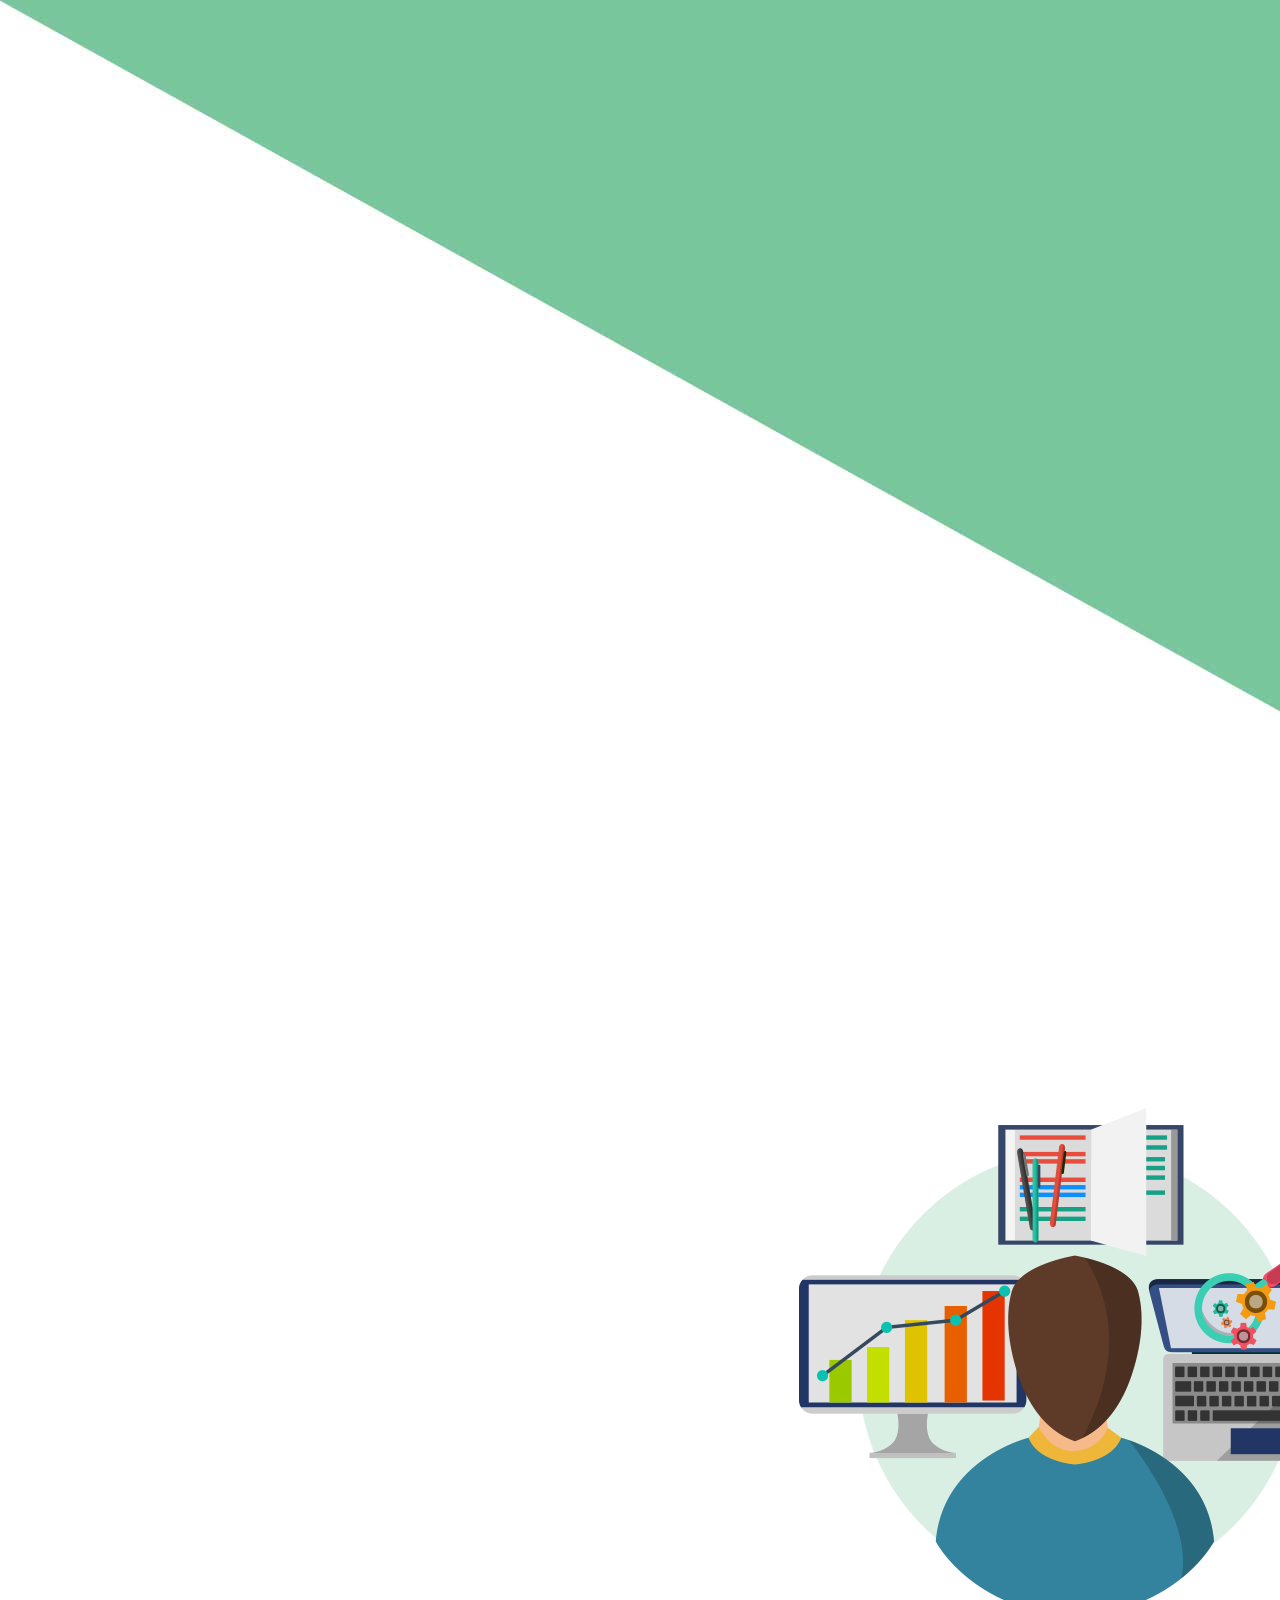
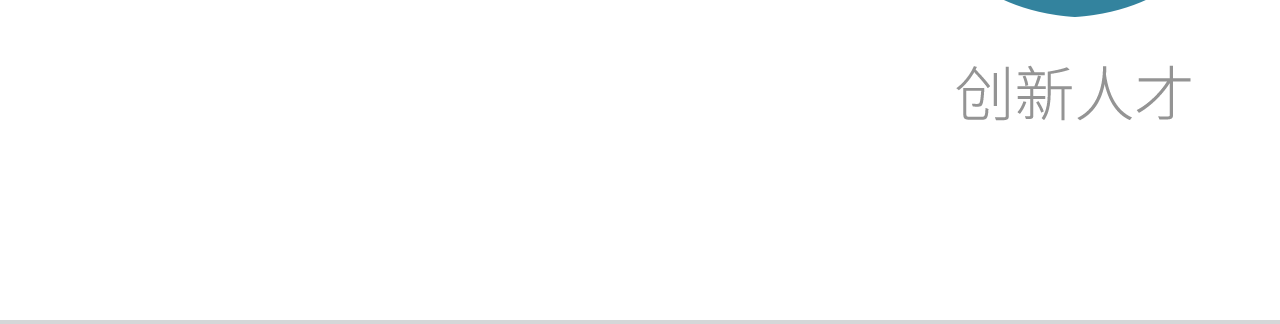
==== index.html @ 38a617d4 "Merge branch 'master' of https://github.com/coderzhoucf/xuzhuang" ====
<!DOCTYPE html>
<html lang="en">
<head>
    <meta charset="UTF-8">
    <title>主导产业</title>
    <meta charset="UTF-8">
    <meta http-equiv="X-UA-Compatible" content="IE=edge,chrome=1">
    <meta name="renderer" content="webkit" />
    <meta name="viewport" content="width=device-width, user-scalable=no, minimum-scale=1.0, maximum-scale=1.0">
    <link rel="stylesheet" type="text/css" href="css/common.css">
    <link rel="stylesheet" type="text/css" href="css/swiper.min.css">
    <link rel="stylesheet" type="text/css" href="css/index.css">
    <script src="js/jquery-1.7.1.min.js"></script>
    <script src="js/jquery.easing.1.3.js"></script>
    <script src="js/swiper.min.js"></script>
    <script src="js/three.min.js"></script>
    <script src="js/Detector.js"></script>
    <script src="js/Projector.js"></script>
    <script src="js/Tween.js"></script>
    <script src="js/index.js"></script>

</head>
<body>
    <div id="webGL"></div>
    <div class="firstPage">
        <div class="industryA">
            <span class="industryABtn">
            </span>
        </div>
        <div class="industryB">
            <span class="industryBBtn">
            </span>
        </div>
        <div class="industryC">
            <span class="industryCBtn">
            </span>
        </div>
    </div>
    <div class="info">
        <div class="top">
            <h3 class="title">标题</h3>
            <span class="close"></span>
        </div>
        <div class="swiper-container infoWarp">
            <div class="swiper-wrapper">
            </div>
        </div>
        <div class="swiper-button-prev pre"></div>
        <div class="swiper-button-next next"></div>
    </div>
</body>
</html>
---- css/common.css ----
a,
input,
button {
    -webkit-tap-highlight-color: rgba(0, 0, 0, 0);
}
input,
button {
    -webkit-appearance: none;
    border-radius: 0;
}
*{
    margin: 0;
    padding: 0;
}
body {
    margin: 0;
    -webkit-user-select: none;
}
body * {
    -webkit-user-select: none;
    -webkit-tap-highlight-color:rgba(0,0,0,0);
}
body {
    -webkit-text-size-adjust: 100%;
}
h1 {
    margin: 0;
}
a {
    text-decoration: none;
}
ul {
    margin: 0;
    padding: 0;
    list-style: none;
}
img {
    vertical-align: top;
}
---- css/index.css ----
@font-face{
    font-family: '思源黑体 CN Light';
    src : url('../font/SourceHanSansCN-Light.otf');
}
html{
    width: 4320px;
    height: 1920px;
    overflow: hidden;
}
body{
    width: 4320px;
    height: 1920px;
    position: relative;
    overflow: hidden;
    background-color: #d5d7d8;
}
.firstPage{
    width: 4320px;
    height:  1920px;
    position: absolute;
    overflow: hidden;
    z-index: 3;
    background: url("../images/indexBg.jpg") no-repeat;
    background-size: 100% 100%;
}
.firstPage .industryA .industryABtn{
    width: 650px;
    height: 650px;
    background: url("../images/industryA.png") no-repeat;
    background-size: 100% 100%;
    position: absolute;
    left: 2160px;
    margin-left: -325px;
    top: 180px;
}
.firstPage .industryB .industryBBtn{
    width: 650px;
    height: 650px;
    background: url("../images/industryB.png") no-repeat;
    background-size: 100% 100%;
    position: absolute;
    left: 1080px;
    margin-left: -325px;
    bottom: 180px;
}
.firstPage .industryC .industryCBtn{
    width: 650px;
    height: 650px;
    background: url("../images/industryC.png") no-repeat;
    background-size: 100% 100%;
    position: absolute;
    left:3240px;
    margin-left: -325px;
    bottom: 180px;
}
.info{
    width: 100%;
    height: 100%;
    position: absolute;
    left: 0;
    top: 0;
    z-index: 9;
    display: none;
    /*opacity: 0;*/
    background-color: rgba(0,0,0,0.6);
}
.info .top{
    width: 3600px;
    height: 100px;
    position: absolute;
    left: 50%;
    margin-left: -1800px;
    top: 90px;

}
.info .top h3{
    width: 2000px;
    height:100px;
    line-height: 100px;
    font-size: 100px;
    font-weight: lighter;
    color: #ffffff;
    position: absolute;
    left: 0;
    top: 0;
    font-family: "思源黑体 CN Light";
}
.info .top .close{
    width: 100px;
    height:100px;
    position: absolute;
    right: 0;
    top: 0;
    background: url("../images/close.png") no-repeat;
    background-size: 100% 100%;
}

.info .swiper-container{
    width: 3600px;
    height: 1650px;
    position: absolute;
    left: 50%;
    top: 200px;
    margin-left: -1800px;
    background-color: white;
}
.info .swiper-container .swiper-wrapper{
    width: 3600px;
    height: 1650px;
    position: absolute;
}

.info .swiper-container .contentWrap{
    width: 100%;
    height: 100%;
    position: relative;
}
.info .swiper-container .contentWrap .pic{
    width: 1100px;
    height:1300px;
    position: absolute;
    top: 50%;
    margin-top: -650px;
    left: 100px;
}
.info .pic image{
    display: block;
    position: absolute;
    left: 50%;
    top: 50%;
    max-width: 1100px;
    max-height: 1300px;
    transform: translateX(-50%) translateY(-50%);
}
.contentWrap .content{
    width: 1900px;
    height: 1000px;
    position: absolute;
    top: 50%;
    margin-top: -500px;
    right: 260px;
}
.contentWrap .content h4{
    width: 1900px;
    height: 180px;
    position: relative;
    margin-bottom: 100px;
    font-family: "思源黑体 CN Light";
    line-height: 180px;
    font-size: 90px;
}
.contentWrap .content .infoContainer{
    width: 1900px;
    height: 720px;
    position: relative;
    overflow-x: hidden;
    overflow-y: auto;
}
.contentWrap .content .infoContainer p{
    width: 1900px;
    height: auto;
    line-height: 80px;
    font-size: 50px;
    font-family: "思源黑体 CN Light";
}

.info .swiper-button-prev{
    width: 124px;
    height: 124px;
    position: absolute;
    background: url("../images/pre.png") no-repeat;
    background-size: 100% 100%;
    left: 170px;
    top: 900px;
}
.info .swiper-button-next{
    width: 124px;
    height: 124px;
    position: absolute;
    background: url("../images/next.png") no-repeat;
    background-size: 100% 100%;
    right: 170px;
    top: 900px;
}

#webGL{
    width: 100%;
    height: 100%;
    position: absolute;
    left: 0;
    top: 0;
    z-index: 3;
}
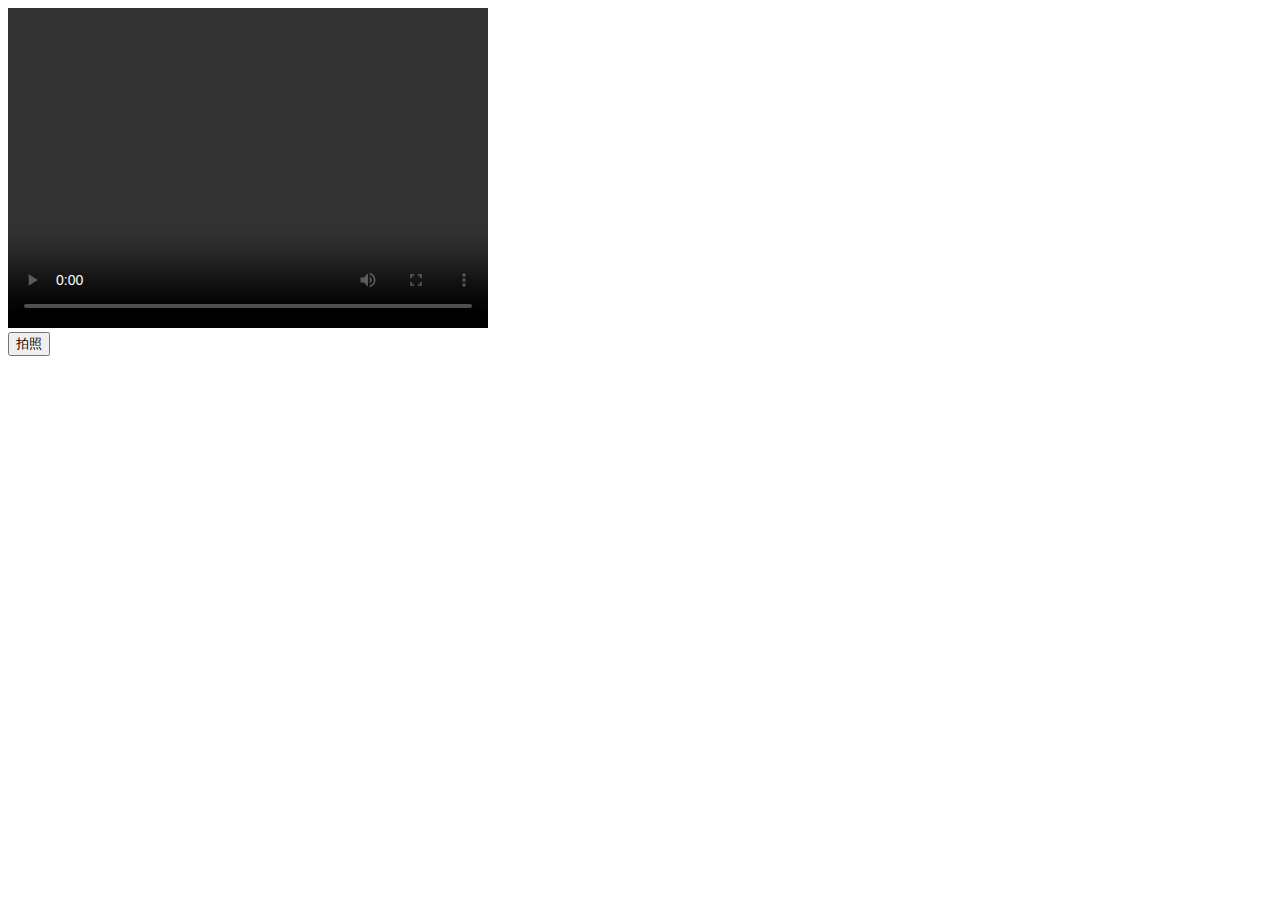
==== commit ebe37a81: "Update index.html" ====
--- a/index.html
+++ b/index.html
@@ -2,51 +2,64 @@
 <html lang="en">
 <head>
     <meta charset="UTF-8">
-    <title>主导产业</title>
-    <meta charset="UTF-8">
-    <meta http-equiv="X-UA-Compatible" content="IE=edge,chrome=1">
-    <meta name="renderer" content="webkit" />
-    <meta name="viewport" content="width=device-width, user-scalable=no, minimum-scale=1.0, maximum-scale=1.0">
-    <link rel="stylesheet" type="text/css" href="css/common.css">
-    <link rel="stylesheet" type="text/css" href="css/swiper.min.css">
-    <link rel="stylesheet" type="text/css" href="css/index.css">
-    <script src="js/jquery-1.7.1.min.js"></script>
-    <script src="js/jquery.easing.1.3.js"></script>
-    <script src="js/swiper.min.js"></script>
-    <script src="js/three.min.js"></script>
-    <script src="js/Detector.js"></script>
-    <script src="js/Projector.js"></script>
-    <script src="js/Tween.js"></script>
-    <script src="js/index.js"></script>
-
+    <meta name="viewport" content="width=device-width, initial-scale=1.0">
+    <meta http-equiv="X-UA-Compatible" content="ie=edge">
+    <title>摄像头拍照</title>
 </head>
 <body>
-    <div id="webGL"></div>
-    <div class="firstPage">
-        <div class="industryA">
-            <span class="industryABtn">
-            </span>
-        </div>
-        <div class="industryB">
-            <span class="industryBBtn">
-            </span>
-        </div>
-        <div class="industryC">
-            <span class="industryCBtn">
-            </span>
-        </div>
-    </div>
-    <div class="info">
-        <div class="top">
-            <h3 class="title">标题</h3>
-            <span class="close"></span>
-        </div>
-        <div class="swiper-container infoWarp">
-            <div class="swiper-wrapper">
-            </div>
-        </div>
-        <div class="swiper-button-prev pre"></div>
-        <div class="swiper-button-next next"></div>
-    </div>
+<video id="video" width="480" height="320" controls>
+</video>
+<div>
+    <button id="capture">拍照</button>
+</div>
+<canvas id="canvas" width="480" height="320"></canvas>
+<script>
+    //访问用户媒体设备的兼容方法
+    function getUserMedia(constraints, success, error) {
+        if (navigator.mediaDevices.getUserMedia) {
+            //最新的标准API
+            navigator.mediaDevices.getUserMedia(constraints).then(success).catch(error);
+        } else if (navigator.webkitGetUserMedia) {
+            //webkit核心浏览器
+            navigator.webkitGetUserMedia(constraints,success, error)
+        } else if (navigator.mozGetUserMedia) {
+            //firfox浏览器
+            navigator.mozGetUserMedia(constraints, success, error);
+        } else if (navigator.getUserMedia) {
+            //旧版API
+            navigator.getUserMedia(constraints, success, error);
+        }
+    }
+
+    let video = document.getElementById('video');
+    let canvas = document.getElementById('canvas');
+    let context = canvas.getContext('2d');
+
+    function success(stream) {
+        //兼容webkit核心浏览器
+        let CompatibleURL = window.URL || window.webkitURL;
+        //将视频流设置为video元素的源
+        console.log(stream);
+
+        //video.src = CompatibleURL.createObjectURL(stream);
+        video.srcObject = stream;
+        video.play();
+    }
+
+    function error(error) {
+        console.log(`访问用户媒体设备失败${error.name}, ${error.message}`);
+    }
+
+    if (navigator.mediaDevices.getUserMedia || navigator.getUserMedia || navigator.webkitGetUserMedia || navigator.mozGetUserMedia) {
+        //调用用户媒体设备, 访问摄像头
+        getUserMedia({video : {width: 480, height: 320}}, success, error);
+    } else {
+        alert('不支持访问用户媒体');
+    }
+
+    document.getElementById('capture').addEventListener('click', function () {
+        context.drawImage(video, 0, 0, 480, 320);
+    })
+</script>
 </body>
 </html>
